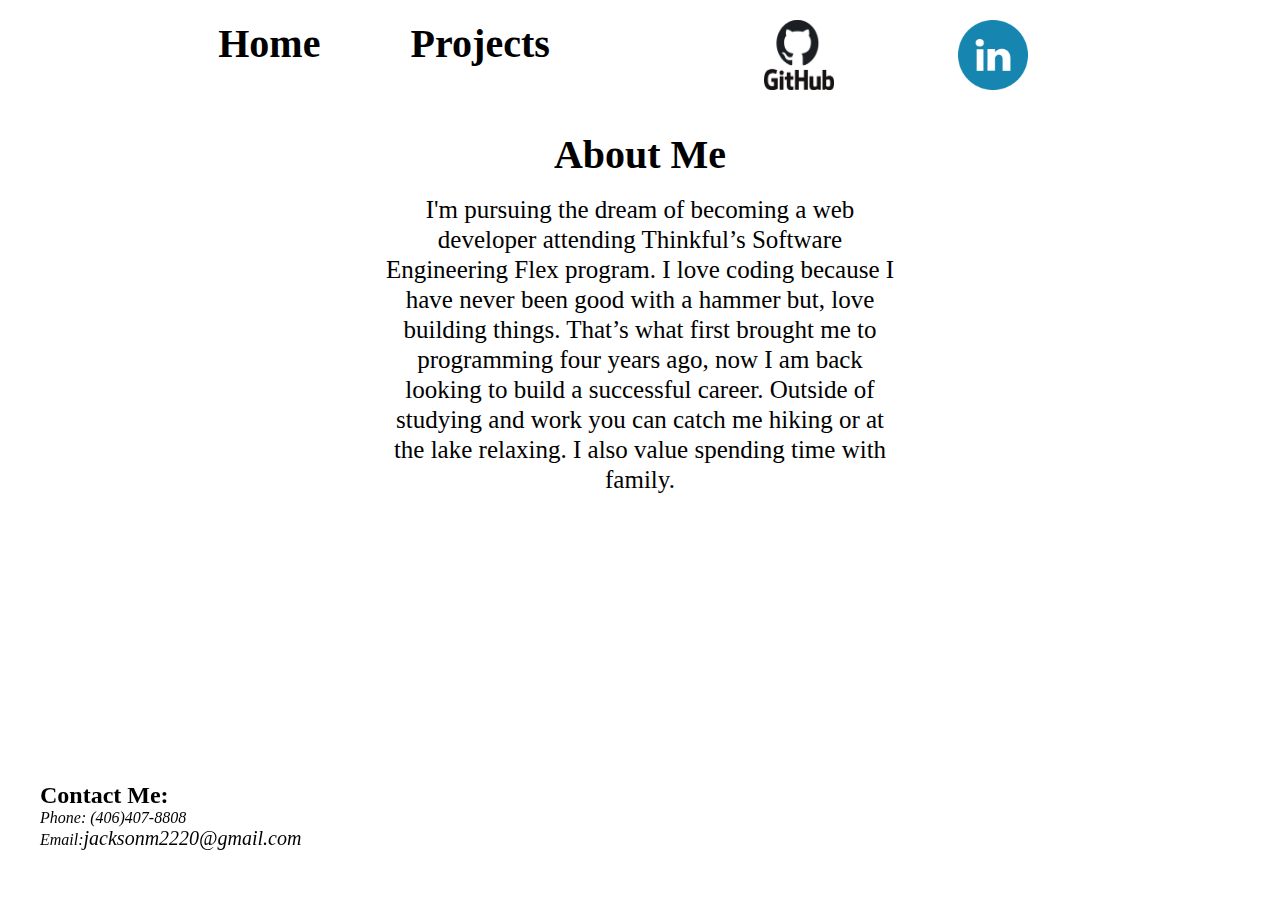
==== about-me.html @ c04f400a "first commit" ====
<!DOCTYPE html>
<html lang="en">
<head>
    <meta charset="UTF-8">
    <meta name="viewport" content="width=device-width, initial-scale=1.0">
    <link rel="stylesheet" href="projects.css">
    <title>Document</title>
</head>
<body>
    <header class="banner">
        <div class="first-row">
            <a href="index.html"><h1>Home</h1></a>
            <a href="projects.html"><h1>Projects</h1></a>
        </div>
        <div class="second-row">
            <a href=""><img class="logo" src="./img/github_PNG20.png" alt="github profile"></a>
            <a href=""><img class="logo" src="./img/Linkedin_circle.svg.png" alt="linked in profile"></a>
        </div>
    </header>
    <main class="main">
        <section class="bio">
            <h1>About Me</h1>
            <p class="bio-post">I'm pursuing the dream of becoming a web developer attending Thinkful’s Software Engineering Flex program.  I love coding because I have never been good with a hammer but, love building things.  That’s what first brought me to programming four years ago, now I am back looking to build a successful career. 
                Outside of studying and work you can catch me hiking or at the lake relaxing.  I also value spending time with family.
                </p>
        </section>
    </main>
    <footer>
        <div class="contact-me">
            <h2>Contact Me:</h2>
            <address>
                <p>Phone: (406)407-8808</p>
                <p>Email:<a href = "mailto: jacksonm2220@gmail.com">jacksonm2220@gmail.com</a></p>
            </address>
        </div>
    </footer>
    
</body>
</html>
---- projects.css ----
*{
    box-sizing: border-box;
    margin: 0;
}

.main{
    text-align: center;
    margin-top: 40px;
}

/* styling for banner of project page and about me page */
.logo{
    width: 50px;
    height: 50px;
}
.first-row, .second-row{
    width: 100%;
    display: flex;
    justify-content: space-evenly;
    margin-top: 20px;
    font-size: 10px;
}
a{
    text-decoration: none;
    color: black;
    font-size: 20px;
}


/* styling for projects */
.project1{
    background-image: url(./img/quizApp1.PNG);
    background-repeat: no-repeat;
    background-size: cover;
    background-position: center;
    width: 80%;
    height: 200px;
    margin: auto;
    
}
.project-btn{
    position: relative;
    top: 170px;
}
/* styling for footer */
footer{
    position: fixed;
    bottom: 40px;
    left: 40px;
}
.contact-me{
    padding-top: 50px;
    padding-bottom: 10px;
}


@media screen and (min-width: 800px){
    .banner{
        display: flex;
        width: 80%;
        margin: auto;
    }
    .logo{
        width: 70px;
        height: 70px;
    }
    .project1{
        width: 25%;
    }
    .bio-post{
        width: 50%;
        margin: auto;
        line-height: 30px;
        font-size: 25px;
    }
    .bio h1{
        font-size: 40px;
        line-height: 40px;
    }
}

.bio{
    margin: auto;
    text-align: center;
    width: 80%;
    line-height: 20px;
    font-size: 20px;
}
.bio-post{
    margin-top: 20px;
}
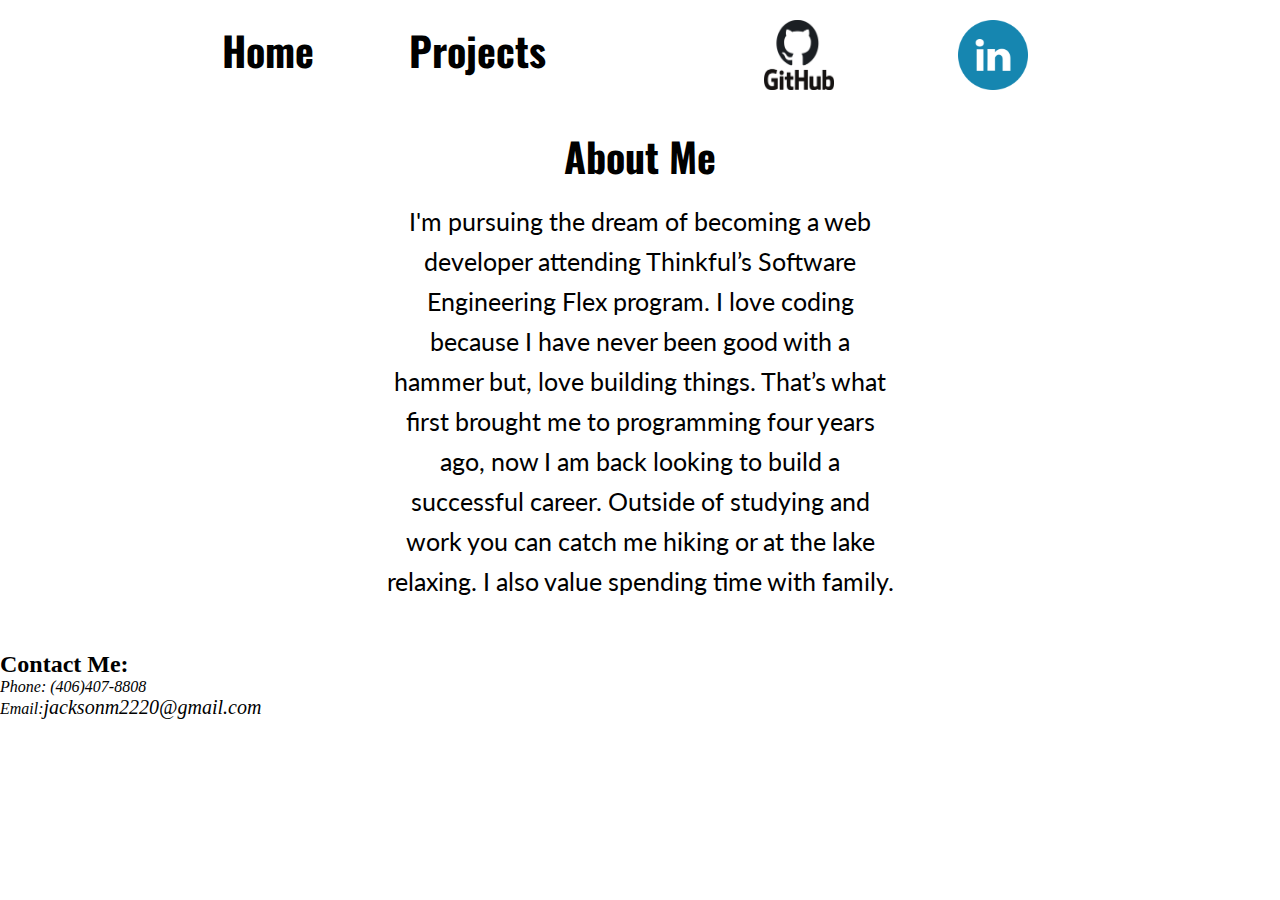
==== commit d1f23cd4: "finished styling" ====
--- a/about-me.html
+++ b/about-me.html
@@ -1,6 +1,7 @@
 <!DOCTYPE html>
 <html lang="en">
 <head>
+    <link href="https://fonts.googleapis.com/css?family=Lato|Oswald:500&display=swap" rel="stylesheet">
     <meta charset="UTF-8">
     <meta name="viewport" content="width=device-width, initial-scale=1.0">
     <link rel="stylesheet" href="projects.css">
@@ -13,8 +14,8 @@
             <a href="projects.html"><h1>Projects</h1></a>
         </div>
         <div class="second-row">
-            <a href=""><img class="logo" src="./img/github_PNG20.png" alt="github profile"></a>
-            <a href=""><img class="logo" src="./img/Linkedin_circle.svg.png" alt="linked in profile"></a>
+            <a href="https://github.com/jax2220" target="blank"><img class="logo" src="./img/github_PNG20.png" alt="github profile"></a>
+            <a href="https://www.linkedin.com/in/marcus-jackson-8031621a0/" target="blank"><img class="logo" src="./img/Linkedin_circle.svg.png" alt="linked in profile"></a>
         </div>
     </header>
     <main class="main">
--- a/projects.css
+++ b/projects.css
@@ -6,6 +6,10 @@
 .main{
     text-align: center;
     margin-top: 40px;
+}
+
+.main h1{
+    font-family: 'Oswald', sans-serif;
 }
 
 /* styling for banner of project page and about me page */
@@ -19,6 +23,7 @@
     justify-content: space-evenly;
     margin-top: 20px;
     font-size: 10px;
+    font-family: 'Oswald', sans-serif;
 }
 a{
     text-decoration: none;
@@ -36,17 +41,21 @@
     width: 80%;
     height: 200px;
     margin: auto;
-    
 }
 .project-btn{
     position: relative;
     top: 170px;
+    color: white;
+    background-color: black;
+    border: 1px solid purple;
+}
+.project-btn:hover{
+    color: black;
+    background-color: white;
 }
 /* styling for footer */
 footer{
-    position: fixed;
-    bottom: 40px;
-    left: 40px;
+    
 }
 .contact-me{
     padding-top: 50px;
@@ -83,9 +92,11 @@
     margin: auto;
     text-align: center;
     width: 80%;
-    line-height: 20px;
-    font-size: 20px;
+    line-height: 25px;
+    
 }
 .bio-post{
-    margin-top: 20px;
+    margin-top: 25px;
+    font-family: 'Lato', sans-serif;
+    line-height: 40px;
 }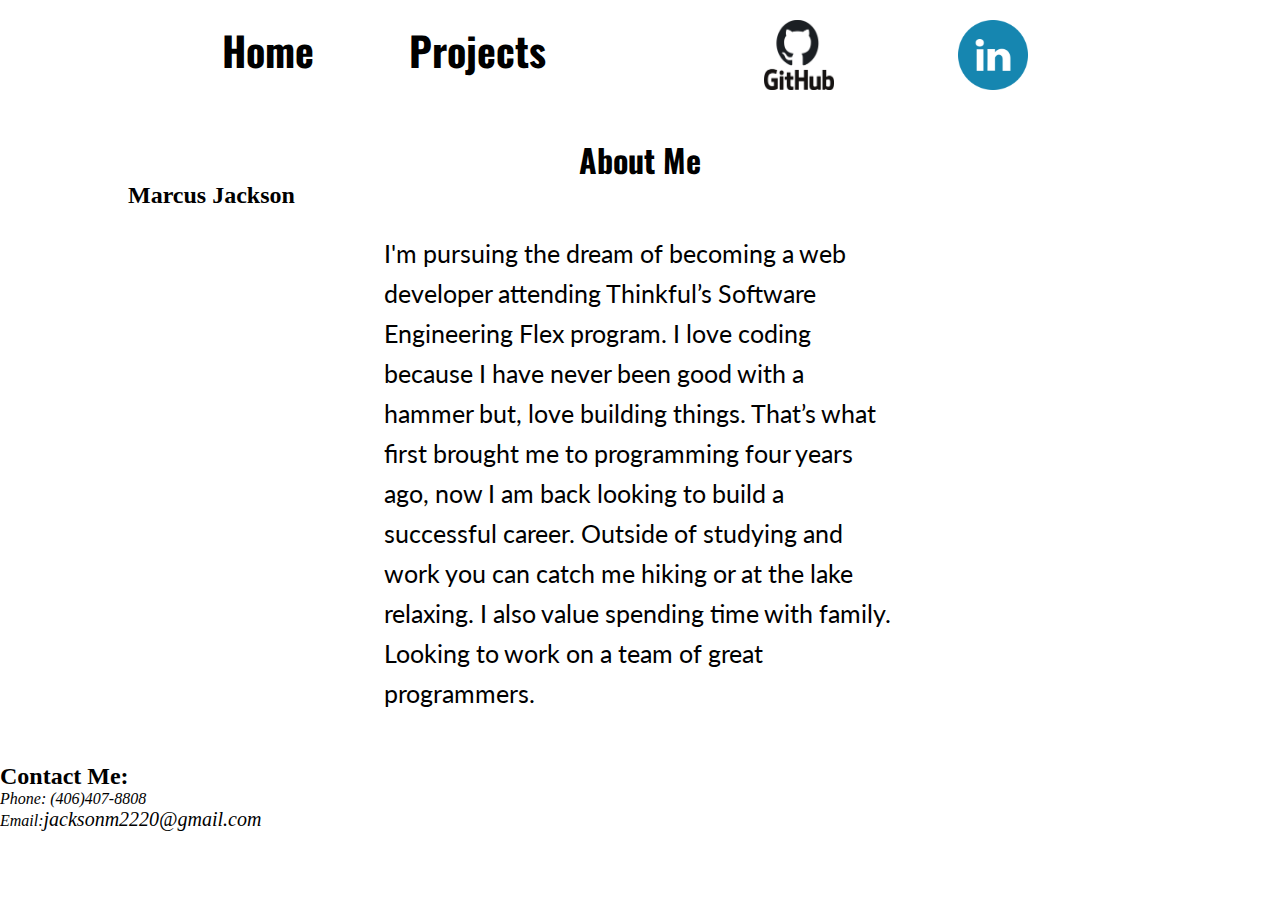
==== commit 08242e38: "fixed some typos" ====
--- a/about-me.html
+++ b/about-me.html
@@ -1,11 +1,11 @@
 <!DOCTYPE html>
 <html lang="en">
 <head>
-    <link href="https://fonts.googleapis.com/css?family=Lato|Oswald:500&display=swap" rel="stylesheet">
+    <link href="https://fonts.googleapis.com/css?family=Lato%7cOswald:500&display=swap" rel="stylesheet">
     <meta charset="UTF-8">
     <meta name="viewport" content="width=device-width, initial-scale=1.0">
     <link rel="stylesheet" href="projects.css">
-    <title>Document</title>
+    <title>About Me</title>
 </head>
 <body>
     <header class="banner">
@@ -19,10 +19,11 @@
         </div>
     </header>
     <main class="main">
+        <h1>About Me</h1>
         <section class="bio">
-            <h1>About Me</h1>
-            <p class="bio-post">I'm pursuing the dream of becoming a web developer attending Thinkful’s Software Engineering Flex program.  I love coding because I have never been good with a hammer but, love building things.  That’s what first brought me to programming four years ago, now I am back looking to build a successful career. 
-                Outside of studying and work you can catch me hiking or at the lake relaxing.  I also value spending time with family.
+            <h2>Marcus Jackson</h2>
+            <p class="bio-post">I'm pursuing the dream of becoming a web developer attending Thinkful’s Software Engineering Flex program.  I love coding because I have never been good with a hammer but, love building things.  That’s what first brought me to programming four years ago, now I am back looking to build a successful career.
+                    Outside of studying and work you can catch me hiking or at the lake relaxing.  I also value spending time with family. Looking to work on a team of great programmers.
                 </p>
         </section>
     </main>
@@ -31,7 +32,7 @@
             <h2>Contact Me:</h2>
             <address>
                 <p>Phone: (406)407-8808</p>
-                <p>Email:<a href = "mailto: jacksonm2220@gmail.com">jacksonm2220@gmail.com</a></p>
+                <p>Email:<a href = "mailto:jacksonm2220@gmail.com">jacksonm2220@gmail.com</a></p>
             </address>
         </div>
     </footer>
--- a/projects.css
+++ b/projects.css
@@ -43,8 +43,8 @@
     margin: auto;
 }
 .project-btn{
-    position: relative;
-    top: 170px;
+    display: inline-block;
+    
     color: white;
     background-color: black;
     border: 1px solid purple;
@@ -90,7 +90,7 @@
 
 .bio{
     margin: auto;
-    text-align: center;
+    text-align: left;
     width: 80%;
     line-height: 25px;
     
